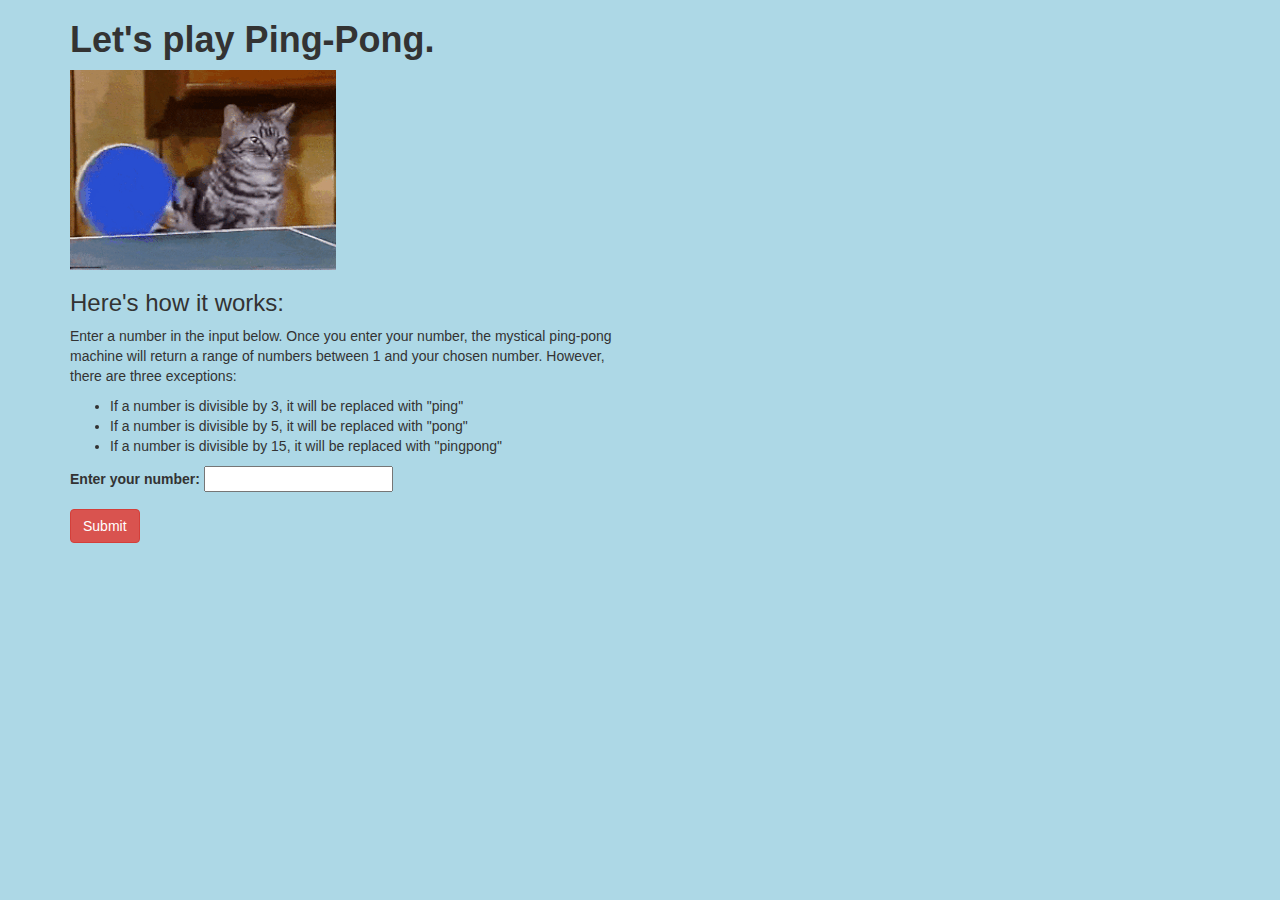
==== index.html @ eba8c580 "Add README.md to project, rename ping-pong.html to index.html, add alert to project if user enters a" ====
<!DOCTYPE html>
<html>
  <head>
    <meta charset="utf-8">
    <link rel="stylesheet" href="css/bootstrap.css">
    <link rel="stylesheet" href="css/styles.css">
    <script src="js/jquery-3.3.1.js"></script>
    <script src="js/scripts.js"></script>
    <title>Jake's Ping Pong</title>
  </head>
  <body>
    <div class="container">
      <div class="row">
        <div class="col-md-6">
          <h1><strong>Let's play Ping-Pong.</strong></h1>
          <img src="img/pingpong.gif" alt="pingpong">
          <h3>Here's how it works:</h3>
          <p>Enter a number in the input below. Once you enter your number, the mystical ping-pong machine will return a range of numbers between 1 and your chosen number. However, there are three exceptions:</p>
          <ul>
            <li>If a number is divisible by 3, it will be replaced with "ping"</li>
            <li>If a number is divisible by 5, it will be replaced with "pong"</li>
            <li>If a number is divisible by 15, it will be replaced with "pingpong"</li>
          </ul>
          <form id="number">
            <div class="form-group">
              <label for="number">Enter your number:</label>
              <input id="number" type="number" min="1">
            </div>
            <button id="submit" type="submit" class="btn btn-danger">Submit</button>
          </form>
          <div class="results">
            <h3>Your picked the number <span class="number"></span>. Your results are listed below.</h3>
            <button id="startover" class="btn btn-warning">Start over</button>
            <div class="answer">
            </div>
          </div>
        </div>
      </div>
    </div>
  </body>
</html>
---- css/styles.css ----
.results {
  display: none;
}

body {
  background-color: lightblue;
}
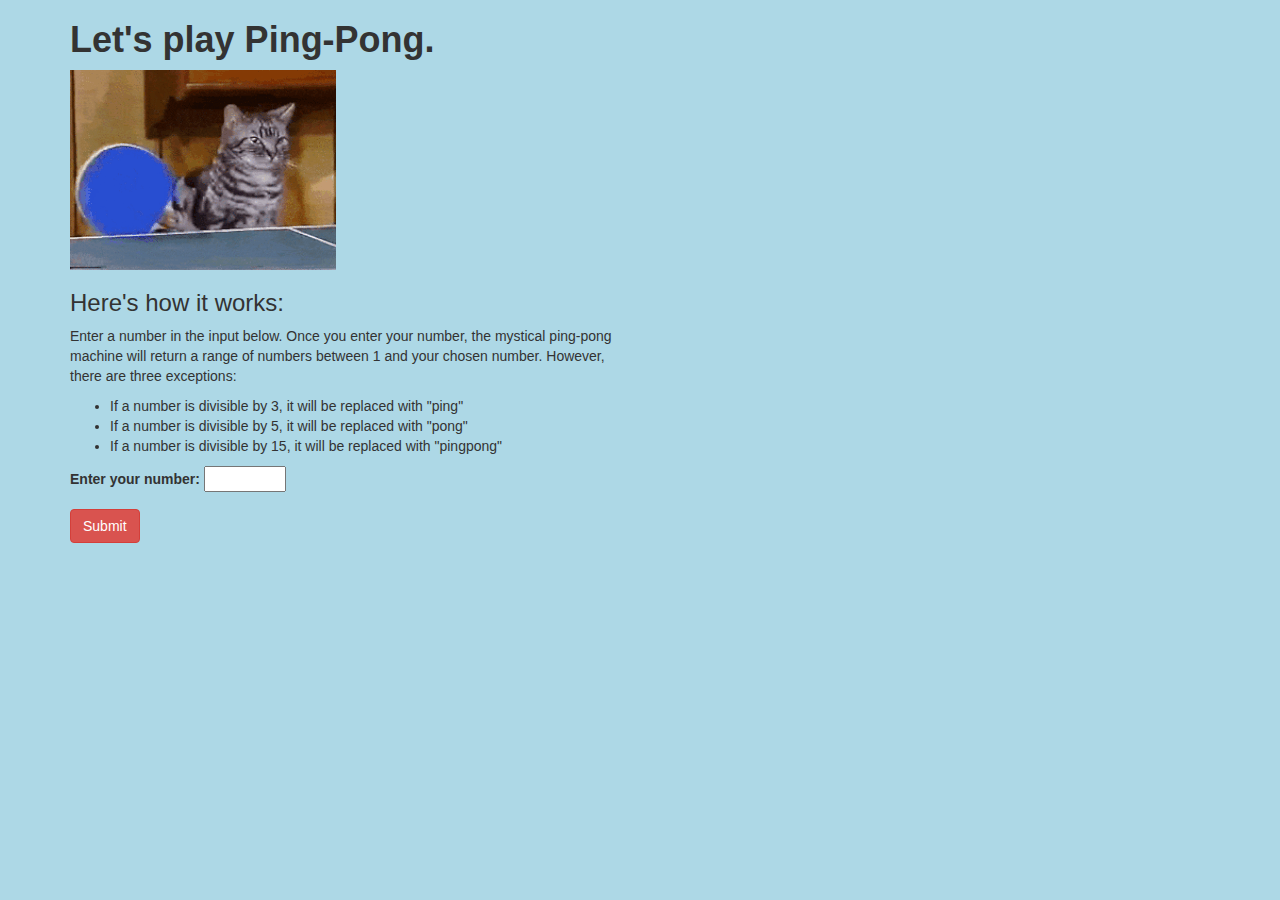
==== commit e4df0c98: "Add max input value of 10000 and update README.md." ====
--- a/index.html
+++ b/index.html
@@ -24,7 +24,7 @@
           <form id="number">
             <div class="form-group">
               <label for="number">Enter your number:</label>
-              <input id="number" type="number" min="1">
+              <input id="number" type="number" min="1" max="10000">
             </div>
             <button id="submit" type="submit" class="btn btn-danger">Submit</button>
           </form>
